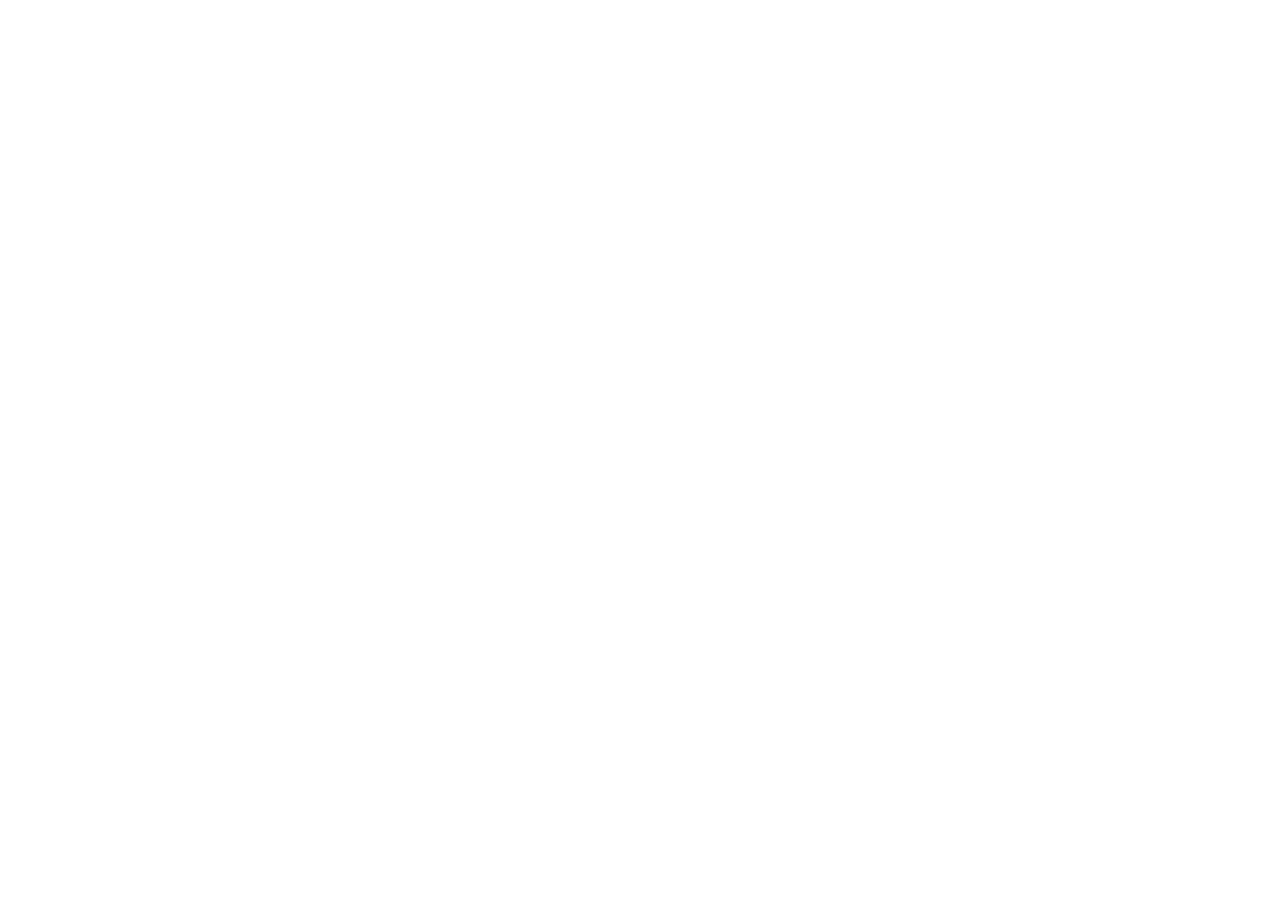
==== templates/index.html @ 327b043d "Basic file structure and chat design" ====
<!DOCTYPE html>
<html lang="en">
<head>
    <meta charset="UTF-8">
    <title>Alpha 4</title>
    <link crossorigin="anonymous" href="https://cdn.jsdelivr.net/npm/bootstrap@5.3.2/dist/css/bootstrap.min.css"
          integrity="sha384-T3c6CoIi6uLrA9TneNEoa7RxnatzjcDSCmG1MXxSR1GAsXEV/Dwwykc2MPK8M2HN" rel="stylesheet">
    <link href="./img/favicon/apple-touch-icon.png" rel="apple-touch-icon" sizes="180x180">
    <link href="./img/favicon/favicon-32x32.png" rel="icon" sizes="32x32" type="image/png">
    <link href="./img/favicon/favicon-16x16.png" rel="icon" sizes="16x16" type="image/png">
    <link href="./img/favicon/site.webmanifest" rel="manifest">
    <link href="https://fonts.googleapis.com/css?family=Lato" rel="stylesheet">
    <link href="./styles/reset.css" rel="stylesheet">
    <link href="./styles/index.css" rel="stylesheet">
    <link href="https://fonts.googleapis.com/css2?family=Material+Symbols+Outlined:opsz,wght,FILL,GRAD@20..48,100..700,0..1,-50..200"
          rel="stylesheet"/>
    <link href="./styles/google_icons.css" rel="stylesheet">
</head>
<body>

<script crossorigin="anonymous"
        integrity="sha384-C6RzsynM9kWDrMNeT87bh95OGNyZPhcTNXj1NW7RuBCsyN/o0jlpcV8Qyq46cDfL"
        src="https://cdn.jsdelivr.net/npm/bootstrap@5.3.2/dist/js/bootstrap.bundle.min.js"></script>
</body>
</html>
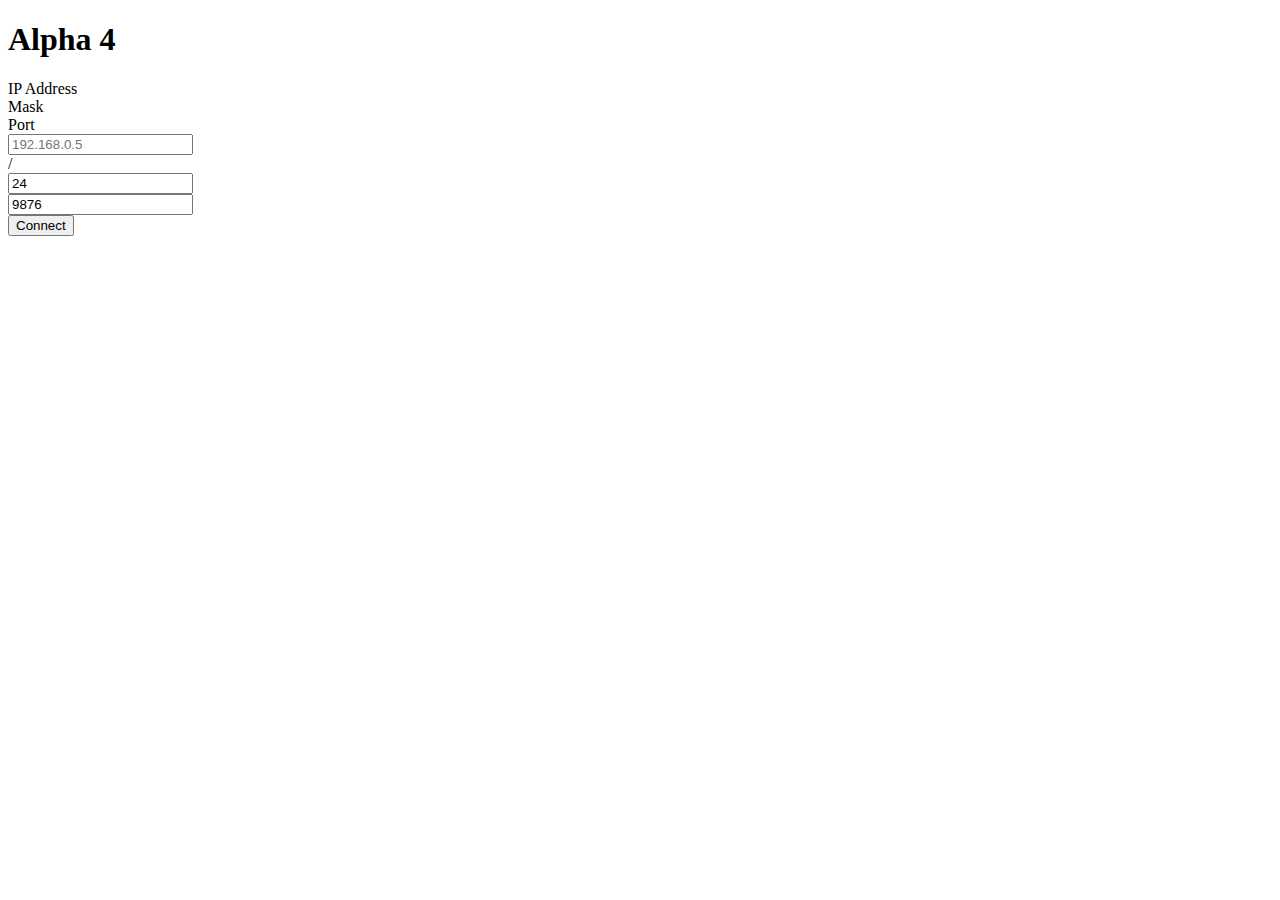
==== commit 57ddf022: "WIP" ====
--- a/templates/index.html
+++ b/templates/index.html
@@ -18,6 +18,53 @@
 </head>
 <body>
 
+<div class="container">
+    <div class="row">
+        <div class="col-12">
+            <h1 class="text-center">Alpha 4</h1>
+        </div>
+    </div>
+    <div class="row">
+        <div class="col-12">
+            <form method="post">
+                <input name="formName" type="hidden" value="selectIpAddress">
+                <div class="row justify-content-md-center">
+                    <div class="col-2">
+                        <label class="form-label" for="ipAddress">IP Address</label>
+                    </div>
+                    <div class="col-1">
+                        <label class="form-label" for="mask">Mask</label>
+                    </div>
+                    <div class="col-1">
+                        <label class="form-label" for="port">Port</label>
+                    </div>
+                    <div class="col-2">
+                    </div>
+                </div>
+                <div class="row justify-content-md-center">
+                    <div class="col-2">
+                        <input class="form-control border-success border" id="ipAddress" name="ipAddress"
+                               placeholder="192.168.0.5"
+                               required type="text">
+
+                    </div>
+                    /
+                    <div class="col-1">
+                        <input class="form-control border-success border" id="mask" name="mask" required type="text"
+                               value="24">
+                    </div>
+                    <div class="col-1">
+                        <input class="form-control border-success border" id="port" name="port" required type="text"
+                               value="9876">
+                    </div>
+                    <div class="col-2">
+                        <button class="btn btn-success" type="submit">Connect</button>
+                    </div>
+                </div>
+            </form>
+        </div>
+    </div>
+</div>
 <script crossorigin="anonymous"
         integrity="sha384-C6RzsynM9kWDrMNeT87bh95OGNyZPhcTNXj1NW7RuBCsyN/o0jlpcV8Qyq46cDfL"
         src="https://cdn.jsdelivr.net/npm/bootstrap@5.3.2/dist/js/bootstrap.bundle.min.js"></script>
